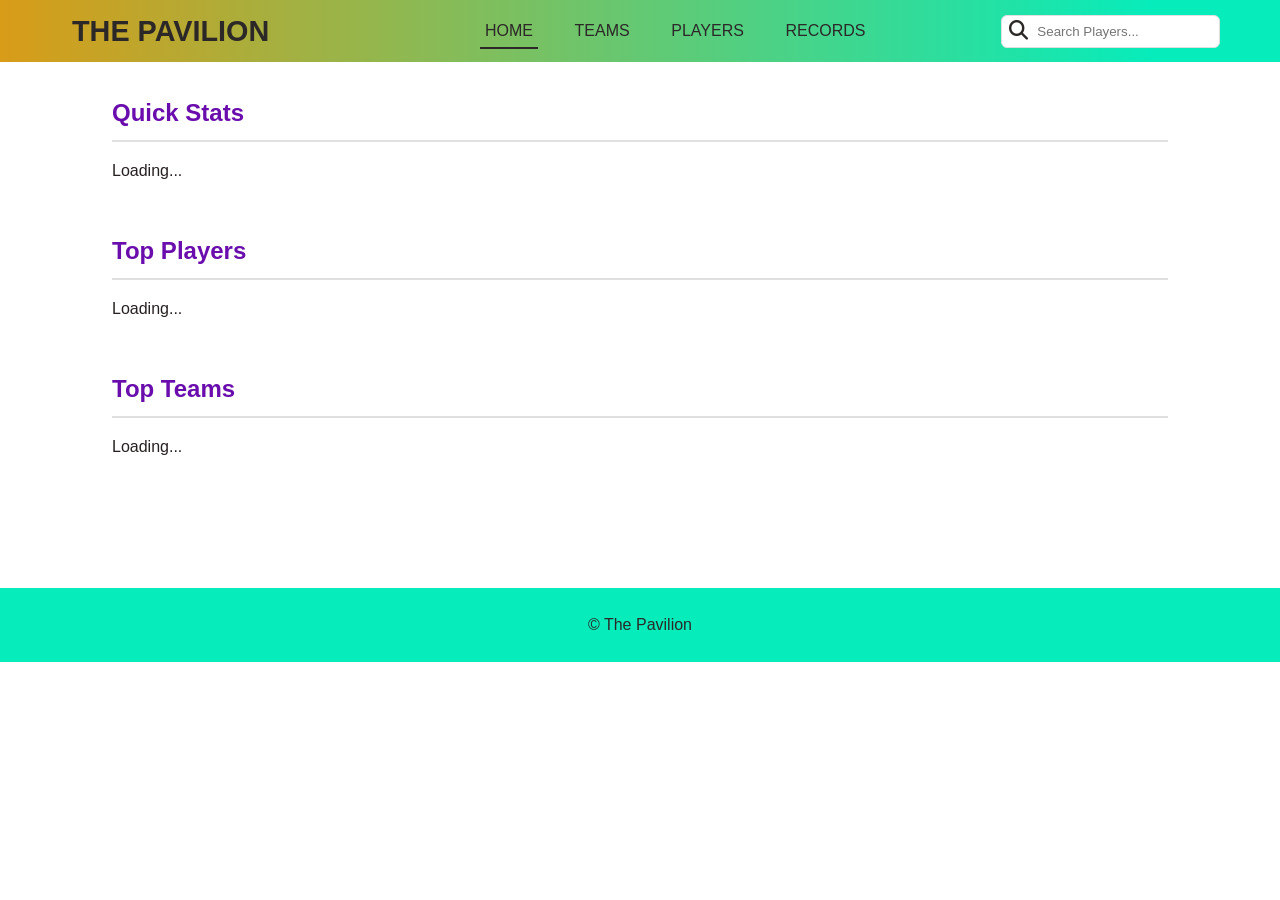
==== index.html @ a9f83109 "Add files via upload" ====
<!DOCTYPE html>
<html lang="en">

<head>
    <meta charset="UTF-8">
    <meta name="viewport" content="width=device-width, initial-scale=1.0">
    <title>IPL Stats Hub 🏏</title>
    <link rel="stylesheet" href="index.css">

    <link rel="stylesheet" href="https://cdnjs.cloudflare.com/ajax/libs/font-awesome/6.5.0/css/all.min.css">
    <link
        href="https://fonts.googleapis.com/css2?family=Playfair+Display:wght@600;700&family=Raleway:wght@400;500;600&display=swap"
        rel="stylesheet">


</head>

<body>
    <nav class="navbar">
        <h1 class="logo">THE PAVILION</h1>

        <ul class="nav-links">
            <li class="active"><a href="index.html">HOME</a></li>
            <li><a href="teams.html">TEAMS</a></li>
            <li><a href="players.html">PLAYERS</a></li>
            <li><a href="records.html">RECORDS</a></li>
        </ul>

        <div class="search-container">
            <i class="fa-solid fa-magnifying-glass search-button"></i>
            <input type="text" placeholder="Search Players..." id="search-input">
        </div>

        <button id="thm-toggle">
            <i class="fa-solid fa-moon"></i>
        </button>
    </nav>

    <main>
        <section class="quick-stats">
            <h2>Quick Stats</h2>
            <div id="stats-container">Loading...</div>
        </section>

        <section class="top-players">
            <h2>Top Players</h2>
            <div id="players-container">Loading...</div>
        </section>

        <section class="top-teams">
            <h2>Top Teams</h2>
            <div id="teams-container">Loading...</div>
        </section>
    </main>

    <footer>
        <p>&copy; The Pavilion</p>
    </footer>

    <script src="index.js"></script>
</body>

</html>
---- index.css ----
:root {
    --primary: #ffffff;
    --secondary: #f5f5f5;
    --accent: #6a0dad;
    --accent-light: #d89c18;
    --text-primary: #272020;
    --text-secondary: #666666;
    --card-bg: #ffffff;
    --border: #e0e0e0;
    --success: #28a745;
    --error: #dc3545;
    --navbar-bg: rgb(7, 236, 187);
    --navbar-text: #2c2828;
}

* {
    margin: 0;
    padding: 0;
    box-sizing: border-box;
}

body{
    font-family: 'Segoe UI', Tahoma, Geneva, Verdana, sans-serif;
    background-color: var(--primary);
    color: var(--text-primary);
    min-height: 100vh;
    line-height: 1.6;
}

.navbar{
    background: linear-gradient(to left, var(--navbar-bg) 10%, var(--accent-light) 100%);
    color: var(--navbar-text);
    display: flex;
    justify-content: space-between;
    align-items: center;
    padding: 0.5rem 4.5rem 0.5rem 4.5rem;
}

.navbar .logo {
    font-size: 1.8rem;
    font-weight: bold;
}

.navbar .nav-links {
    display: flex;
    justify-content: center;
    align-items: center;
    gap: 2rem;
    list-style: none;
    color: var(--primary);
    margin-left: 10rem;
}

.navbar .nav-links li a {
    color: var(--navbar-text);
    text-decoration: none;
    font-size: 1rem;
    transition: 0.5s ease;
    padding: 0.5rem 0.3rem;
}

.navbar .nav-links li a:hover {
    color: rgb(78, 21, 21);
    text-shadow: 1px 1px 2px rgba(0, 0, 0, 0.2);
    
}


.navbar .nav-links li.active a {
    border-bottom: 2px solid var(--navbar-text);
    padding-bottom: 0.5rem;
}

.navbar #thm-toggle {
    background-color: transparent;
    color: var(--text-primary);
    border: none;
    font-size: 1.4rem;
    padding: 0rem 0rem;
    border-radius: 4px;
    cursor: pointer;
    transition: 0.3s ease;
}

.navbar #thm-toggle:hover {
    transform: scale(1.1);
}



.navbar .search-container{
    position: relative;
    margin-left: 5rem;
    margin-right: -5rem;
}

.navbar .search-button{
    position: absolute;
    left: 0.5rem;
    top: 50%;
    transform: translateY(-50%);
}

.navbar .search-button{
    background-color: transparent;
    border: none;
    color: var(--navbar-text);
    font-size: 1.2rem;
}

.navbar .search-container input{
    padding: 0.5rem 0.8rem 0.5rem 2.2rem;
    border-radius: 6px;
    border: 1px solid var(--border);
    outline: none;
    transition: 0.3s ease;
}



.loading {
    display: flex;
    flex-direction: column;
    align-items: center;
    padding: 2rem;
    gap: 1rem;
}

.spinner {
    width: 40px;
    height: 40px;
    border: 4px solid var(--border);
    border-top: 4px solid var(--accent);
    border-radius: 50%;
    animation: spin 1s linear infinite;
}

@keyframes spin {
    to { transform: rotate(360deg); }
}

/* Main container */
main {
    max-width: 1200px;
    margin: 0 auto;
    padding: 2rem 4.5rem;
}

section {
    margin-bottom: 3rem;
}

section h2 {
    font-size: 1.5rem;
    font-weight: 700;
    color: var(--accent);
    margin-bottom: 1rem;
    padding-bottom: 0.5rem;
    border-bottom: 2px solid var(--border);
}

/* Stats Grid */
.stats-grid {
    display: grid;
    grid-template-columns: repeat(4, 1fr);
    gap: 1.5rem;
}

.stat-card {
    background: var(--card-bg);
    border: 1px solid var(--border);
    border-radius: 12px;
    padding: 1.5rem;
    text-align: center;
    box-shadow: 0 2px 8px rgba(0,0,0,0.06);
    transition: 0.3s ease;
}

.stat-card:hover {
    transform: translateY(-4px);
    box-shadow: 0 6px 16px rgba(0,0,0,0.1);
}

.stat-card h3 {
    font-size: 2.5rem;
    font-weight: 700;
    color: var(--accent);
}

.stat-card p {
    color: var(--text-secondary);
    font-size: 0.9rem;
    margin-top: 0.3rem;
}

/* Players Grid */
.players-grid {
    display: grid;
    grid-template-columns: repeat(3, 1fr);
    gap: 1.5rem;
}

.player-card {
    background: var(--card-bg);
    border: 1px solid var(--border);
    border-radius: 12px;
    padding: 1.5rem;
    text-align: center;
    box-shadow: 0 2px 8px rgba(0,0,0,0.06);
    transition: 0.3s ease;
}

.player-card:hover {
    transform: translateY(-4px);
    box-shadow: 0 6px 16px rgba(0,0,0,0.1);
}

.player-avatar {
    font-size: 3rem;
    margin-bottom: 0.5rem;
}

.player-card h4 {
    font-size: 1rem;
    font-weight: 700;
    color: var(--text-primary);
    margin-bottom: 0.3rem;
}

.player-card p {
    color: var(--text-secondary);
    font-size: 0.85rem;
}



/* Match Cards */
#matches-container {
    display: flex;
    gap: 1.5rem;
    overflow-x: auto;
    padding: 1rem 0;
}

.match-card {
    background: var(--card-bg);
    border: 1px solid var(--border);
    border-radius: 12px;
    padding: 1.2rem;
    min-width: 280px;
    box-shadow: 0 2px 8px rgba(0,0,0,0.08);
    transition: 0.3s ease;
}

.match-card:hover {
    transform: translateY(-4px);
    box-shadow: 0 6px 16px rgba(0,0,0,0.12);
}

/* Responsive */
@media (max-width: 768px) {
    .navbar {
        flex-wrap: wrap;
        padding: 1rem;
        gap: 1rem;
    }

    .navbar .nav-links {
        margin-left: 0;
        gap: 1rem;
    }

    .navbar .search-container {
        margin: 0;
    }

    main {
        padding: 1rem;
    }

    .stats-grid {
        grid-template-columns: repeat(2, 1fr);
    }

    .players-grid {
        grid-template-columns: repeat(2, 1fr);
    }

    .schedule-card {
        flex-direction: column;
        align-items: flex-start;
        gap: 0.5rem;
    }
}

@media (max-width: 480px) {
    .stats-grid {
        grid-template-columns: 1fr 1fr;
    }

    .players-grid {
        grid-template-columns: 1fr;
    }

    .navbar .nav-links {
        display: none;
    }
}

/* Footer */
footer {
    background: var(--navbar-bg);
    color: var(--navbar-text);
    text-align: center;
    padding: 1.5rem;
    margin-top: 3rem;
}

.teams-grid {
    display: grid;
    grid-template-columns: repeat(3, 1fr);
    gap: 1.5rem;
}

.team-card {
    background: var(--card-bg);
    border: 1px solid var(--border);
    border-radius: 12px;
    padding: 1.5rem;
    text-align: center;
    box-shadow: 0 2px 8px rgba(0,0,0,0.06);
    transition: 0.3s ease;
}

.team-card:hover {
    transform: translateY(-4px);
    box-shadow: 0 6px 16px rgba(0,0,0,0.1);
}

.team-icon {
    font-size: 2.5rem;
    margin-bottom: 0.5rem;
}

.team-card h4 {
    font-size: 1rem;
    font-weight: 700;
    margin-bottom: 0.3rem;
}

.team-card p {
    color: var(--text-secondary);
    font-size: 0.85rem;
}
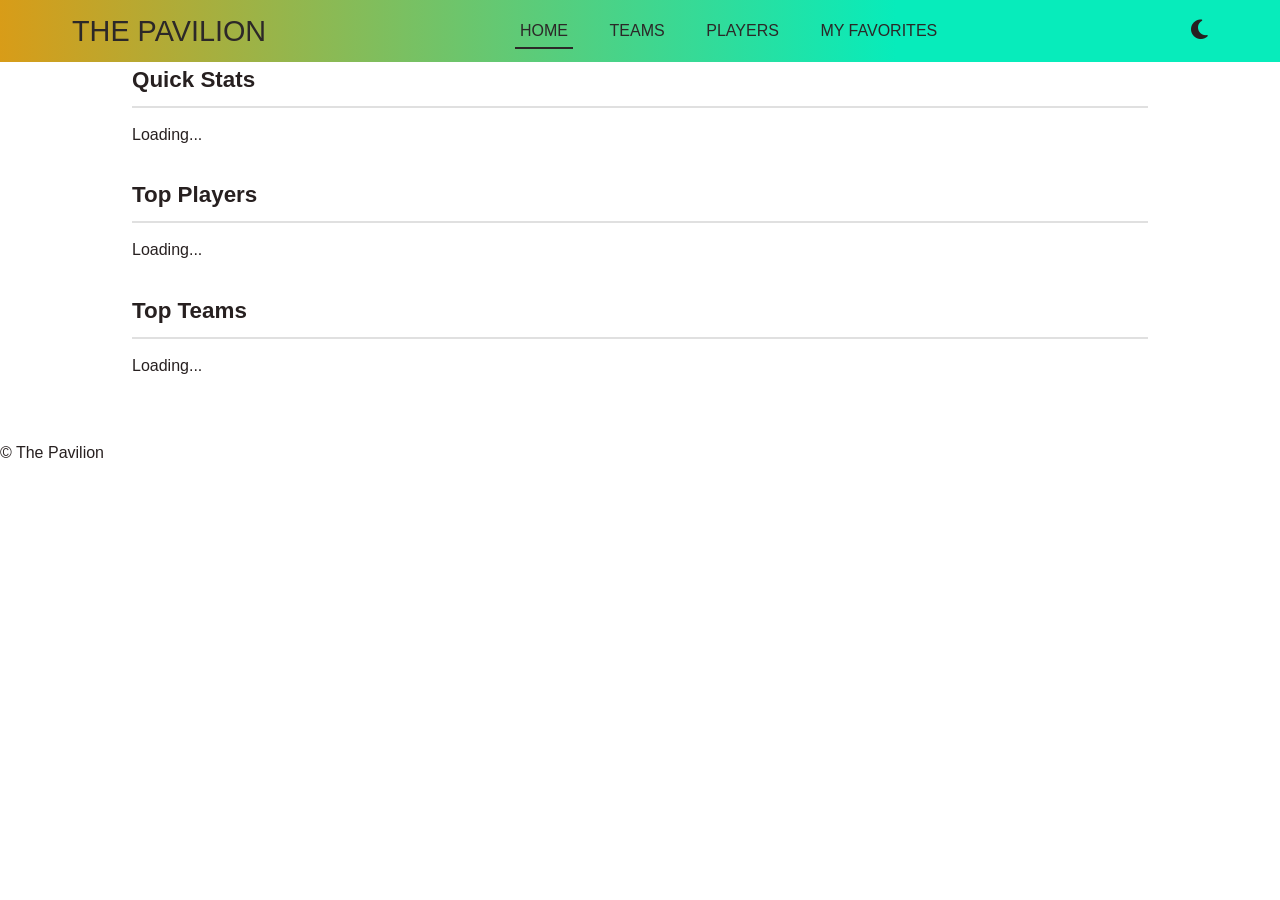
==== commit 0e09be2c: "Updated-Milestone-3" ====
--- a/index.html
+++ b/index.html
@@ -23,13 +23,9 @@
             <li class="active"><a href="index.html">HOME</a></li>
             <li><a href="teams.html">TEAMS</a></li>
             <li><a href="players.html">PLAYERS</a></li>
-            <li><a href="records.html">RECORDS</a></li>
+            <li><a href="favorites.html">MY FAVORITES</a></li>
         </ul>
 
-        <div class="search-container">
-            <i class="fa-solid fa-magnifying-glass search-button"></i>
-            <input type="text" placeholder="Search Players..." id="search-input">
-        </div>
 
         <button id="thm-toggle">
             <i class="fa-solid fa-moon"></i>
--- a/index.css
+++ b/index.css
@@ -13,6 +13,19 @@
     --navbar-text: #2c2828;
 }
 
+body.dark-mode {
+    --primary: #1a1a2e;
+    --secondary: #16213e;
+    --accent: #9b59b6;
+    --accent-light: #d89c18;
+    --text-primary: #eaeaea;
+    --text-secondary: #aaaaaa;
+    --card-bg: #1e1e3f;
+    --border: #2a2a5a;
+    --navbar-bg: #0f3460;
+    --navbar-text: #eaeaea;
+}
+
 * {
     margin: 0;
     padding: 0;
@@ -28,17 +41,22 @@
 }
 
 .navbar{
-    background: linear-gradient(to left, var(--navbar-bg) 10%, var(--accent-light) 100%);
+    background: linear-gradient(to left, var(--navbar-bg) 30%, var(--accent-light) 100%);
     color: var(--navbar-text);
     display: flex;
     justify-content: space-between;
     align-items: center;
     padding: 0.5rem 4.5rem 0.5rem 4.5rem;
+    position: fixed;
+    top: 0;
+    left: 0;
+    right: 0;
+    z-index: 1000;
 }
 
 .navbar .logo {
     font-size: 1.8rem;
-    font-weight: bold;
+    font-weight: 400;
 }
 
 .navbar .nav-links {
@@ -48,7 +66,8 @@
     gap: 2rem;
     list-style: none;
     color: var(--primary);
-    margin-left: 10rem;
+    margin-left: 0rem;
+    
 }
 
 .navbar .nav-links li a {
@@ -60,7 +79,6 @@
 }
 
 .navbar .nav-links li a:hover {
-    color: rgb(78, 21, 21);
     text-shadow: 1px 1px 2px rgba(0, 0, 0, 0.2);
     
 }
@@ -86,6 +104,19 @@
     transform: scale(1.1);
 }
 
+#fav-btn {
+    background: transparent;
+    border: none;
+    font-size: 1.3rem;
+    cursor: pointer;
+    color: yellow;
+    margin-right: -20rem;
+}
+
+#fav-btn:hover {
+    transform: scale(1.1);
+}
+
 
 
 .navbar .search-container{
@@ -104,7 +135,7 @@
 .navbar .search-button{
     background-color: transparent;
     border: none;
-    color: var(--navbar-text);
+    color: rgb(14, 11, 19);
     font-size: 1.2rem;
 }
 
@@ -139,7 +170,7 @@
     to { transform: rotate(360deg); }
 }
 
-/* Main container */
+
 main {
     max-width: 1200px;
     margin: 0 auto;
@@ -159,199 +190,456 @@
     border-bottom: 2px solid var(--border);
 }
 
-/* Stats Grid */
-.stats-grid {
-    display: grid;
-    grid-template-columns: repeat(4, 1fr);
-    gap: 1.5rem;
+
+#stats-container {
+    display: flex;
+    gap: 20px;
+    flex-wrap: wrap;
+    margin-top: 10px;
 }
 
 .stat-card {
     background: var(--card-bg);
     border: 1px solid var(--border);
     border-radius: 12px;
-    padding: 1.5rem;
+    padding: 20px 30px;
     text-align: center;
-    box-shadow: 0 2px 8px rgba(0,0,0,0.06);
-    transition: 0.3s ease;
-}
-
-.stat-card:hover {
-    transform: translateY(-4px);
-    box-shadow: 0 6px 16px rgba(0,0,0,0.1);
+    flex: 1;
+    min-width: 150px;
 }
 
 .stat-card h3 {
-    font-size: 2.5rem;
-    font-weight: 700;
+    font-size: 2rem;
     color: var(--accent);
+    margin: 0;
 }
 
 .stat-card p {
     color: var(--text-secondary);
+    margin: 5px 0 0;
     font-size: 0.9rem;
-    margin-top: 0.3rem;
-}
-
-/* Players Grid */
-.players-grid {
-    display: grid;
-    grid-template-columns: repeat(3, 1fr);
-    gap: 1.5rem;
+}
+
+
+#players-container {
+    display: flex;
+    flex-direction: column;
+    gap: 10px;
+    margin-top: 10px;
 }
 
 .player-card {
     background: var(--card-bg);
     border: 1px solid var(--border);
-    border-radius: 12px;
-    padding: 1.5rem;
-    text-align: center;
-    box-shadow: 0 2px 8px rgba(0,0,0,0.06);
-    transition: 0.3s ease;
-}
-
-.player-card:hover {
-    transform: translateY(-4px);
-    box-shadow: 0 6px 16px rgba(0,0,0,0.1);
-}
-
-.player-avatar {
-    font-size: 3rem;
-    margin-bottom: 0.5rem;
-}
-
-.player-card h4 {
-    font-size: 1rem;
-    font-weight: 700;
-    color: var(--text-primary);
-    margin-bottom: 0.3rem;
-}
-
-.player-card p {
+    border-radius: 10px;
+    padding: 14px 20px;
+    display: flex;
+    align-items: center;
+    gap: 16px;
+}
+
+.player-card .rank {
+    font-size: 1.1rem;
+    font-weight: 600;
+    color: var(--accent);
+    min-width: 36px;
+}
+
+.player-card .name {
+    flex: 1;
+    font-weight: 500;
+    color: var(--text-primary);
+}
+
+.player-card .awards {
     color: var(--text-secondary);
-    font-size: 0.85rem;
-}
-
-
-
-/* Match Cards */
-#matches-container {
-    display: flex;
-    gap: 1.5rem;
-    overflow-x: auto;
-    padding: 1rem 0;
-}
-
-.match-card {
-    background: var(--card-bg);
-    border: 1px solid var(--border);
-    border-radius: 12px;
-    padding: 1.2rem;
-    min-width: 280px;
-    box-shadow: 0 2px 8px rgba(0,0,0,0.08);
-    transition: 0.3s ease;
-}
-
-.match-card:hover {
-    transform: translateY(-4px);
-    box-shadow: 0 6px 16px rgba(0,0,0,0.12);
-}
-
-/* Responsive */
-@media (max-width: 768px) {
-    .navbar {
-        flex-wrap: wrap;
-        padding: 1rem;
-        gap: 1rem;
-    }
-
-    .navbar .nav-links {
-        margin-left: 0;
-        gap: 1rem;
-    }
-
-    .navbar .search-container {
-        margin: 0;
-    }
-
-    main {
-        padding: 1rem;
-    }
-
-    .stats-grid {
-        grid-template-columns: repeat(2, 1fr);
-    }
-
-    .players-grid {
-        grid-template-columns: repeat(2, 1fr);
-    }
-
-    .schedule-card {
-        flex-direction: column;
-        align-items: flex-start;
-        gap: 0.5rem;
-    }
-}
-
-@media (max-width: 480px) {
-    .stats-grid {
-        grid-template-columns: 1fr 1fr;
-    }
-
-    .players-grid {
-        grid-template-columns: 1fr;
-    }
-
-    .navbar .nav-links {
-        display: none;
-    }
-}
-
-/* Footer */
-footer {
-    background: var(--navbar-bg);
-    color: var(--navbar-text);
-    text-align: center;
-    padding: 1.5rem;
-    margin-top: 3rem;
-}
-
-.teams-grid {
-    display: grid;
-    grid-template-columns: repeat(3, 1fr);
-    gap: 1.5rem;
+    font-size: 0.9rem;
+}
+
+
+#teams-container {
+    display: flex;
+    flex-direction: column;
+    gap: 10px;
+    margin-top: 10px;
 }
 
 .team-card {
     background: var(--card-bg);
     border: 1px solid var(--border);
+    border-radius: 10px;
+    padding: 14px 20px;
+    display: flex;
+    align-items: center;
+    gap: 16px;
+}
+
+.team-card .rank {
+    font-size: 1.1rem;
+    font-weight: 600;
+    color: var(--accent);
+    min-width: 36px;
+}
+
+.team-card .name {
+    flex: 1;
+    font-weight: 500;
+    color: var(--text-primary);
+}
+
+.team-card .wins {
+    color: var(--text-secondary);
+    font-size: 0.9rem;
+}
+
+.team-card .trophies {
+    font-size: 0.9rem;
+    font-weight: 600;
+    color: var(--accent-light);
+}
+
+
+.quick-stats, .top-players, .top-teams {
+    margin: 30px 20px;
+}
+
+.quick-stats h2, .top-players h2, .top-teams h2 {
+    font-size: 1.4rem;
+    margin-bottom: 14px;
+    color: var(--text-primary);
+}
+
+
+/* Teams Page */
+.teams-section {
+    margin: 30px 20px;
+}
+
+.teams-section h2 {
+    font-size: 1.4rem;
+    margin-bottom: 16px;
+    color: var(--text-primary);
+}
+
+#teams-grid {
+    display: grid;
+    grid-template-columns: repeat(auto-fill, minmax(280px, 1fr));
+    gap: 16px;
+}
+
+.team-card {
+    background: var(--card-bg);
+    border: 1px solid var(--border);
     border-radius: 12px;
-    padding: 1.5rem;
+    padding: 16px;
+    display: flex;
+    align-items: center;
+    gap: 16px;
+}
+
+.team-logo img {
+    width: 60px;
+    height: 60px;
+    object-fit: contain;
+    background-color: var( --primary);
+}
+
+
+
+.team-info h3 {
+    font-size: 1rem;
+    font-weight: 600;
+    color: var(--text-primary);
+    margin: 0 0 8px;
+}
+
+.team-stats {
+    display: flex;
+    flex-direction: column;
+    gap: 4px;
+    font-size: 0.85rem;
+    color: var(--text-secondary);
+}
+
+
+/* Players Page */
+.players-section {
+    margin: 30px 20px;
+}
+
+.players-section h2 {
+    font-size: 1.4rem;
+    margin-bottom: 16px;
+    color: var(--text-primary);
+}
+
+.search-bar {
+    margin-bottom: 16px;
+}
+
+.search-bar input {
+    width: 100%;
+    max-width: 400px;
+    padding: 10px 16px;
+    border: 1px solid var(--border);
+    border-radius: 8px;
+    background: var(--card-bg);
+    color: var(--text-primary);
+    font-size: 0.95rem;
+    outline: none;
+}
+
+.search-bar input:focus {
+    border-color: var(--accent);
+}
+
+#players-grid {
+    display: flex;
+    flex-direction: column;
+    gap: 10px;
+}
+
+.player-card {
+    background: var(--card-bg);
+    border: 1px solid var(--border);
+    border-radius: 10px;
+    padding: 14px 20px;
+    display: flex;
+    align-items: center;
+    gap: 16px;
+}
+
+.player-rank {
+    font-size: 1.1rem;
+    font-weight: 600;
+    color: var(--accent);
+    min-width: 40px;
+}
+
+.player-info {
+    flex: 1;
+}
+
+.player-info h3 {
+    font-size: 1rem;
+    font-weight: 600;
+    color: var(--text-primary);
+    margin: 0 0 4px;
+}
+
+.player-teams {
+    font-size: 0.8rem;
+    color: var(--text-secondary);
+    margin: 0;
+}
+
+.player-awards {
+    display: flex;
+    flex-direction: column;
+    align-items: center;
+}
+
+.award-count {
+    font-size: 1.3rem;
+    font-weight: 700;
+    color: var(--accent-light);
+}
+
+.award-label {
+    font-size: 0.75rem;
+    color: var(--text-secondary);
+}
+
+.no-results {
+    color: var(--text-secondary);
+    padding: 20px;
     text-align: center;
-    box-shadow: 0 2px 8px rgba(0,0,0,0.06);
-    transition: 0.3s ease;
-}
-
-.team-card:hover {
-    transform: translateY(-4px);
-    box-shadow: 0 6px 16px rgba(0,0,0,0.1);
-}
-
-.team-icon {
-    font-size: 2.5rem;
-    margin-bottom: 0.5rem;
-}
-
-.team-card h4 {
-    font-size: 1rem;
-    font-weight: 700;
-    margin-bottom: 0.3rem;
-}
-
-.team-card p {
-    color: var(--text-secondary);
-    font-size: 0.85rem;
-}
-
-
-
+}
+
+.fav-toggle {
+    background: none;
+    border: none;
+    outline: none;
+    font-size: 1.4rem;
+    cursor: pointer;
+    color: #bbb;
+    transition: all 0.2s ease;
+}
+
+.fav-toggle:hover {
+    transform: scale(1.2);
+    color: #ffcc00;
+}
+
+.fav-toggle.active {
+    color: gold;
+    text-shadow: 0 0 6px rgba(255, 215, 0, 0.7);
+}
+
+#favorites-popup {
+    position: absolute;
+    top: 60px;
+    right: 20px;
+    width: 250px;
+    max-height: 250px;
+    overflow-y: auto;
+    background: var(--card-bg);
+    border: 1px solid var(--border);
+    border-radius: 10px;
+    padding: 10px;
+    box-shadow: 0 4px 12px rgba(0,0,0,0.2);
+    z-index: 2000;
+}
+
+.hidden {
+    display: none;
+}
+
+.favorite-item {
+    padding: 6px 8px;
+    border-bottom: 1px solid var(--border);
+    font-size: 0.9rem;
+}
+
+.favorite-item:last-child {
+    border-bottom: none;
+}
+
+#toast {
+    position: fixed;
+    bottom: 20px;
+    right: 20px;
+    background: #333;
+    color: #fff;
+    padding: 10px 16px;
+    border-radius: 6px;
+    font-size: 0.9rem;
+    opacity: 0;
+    pointer-events: none;
+    transition: opacity 0.3s ease, transform 0.3s ease;
+    transform: translateY(20px);
+    z-index: 3000;
+}
+
+#toast.show {
+    opacity: 1;
+    transform: translateY(0);
+}
+
+#player-modal {
+    position: fixed;
+    top: 0;
+    left: 0;
+    width: 100%;
+    height: 100%;
+
+    display: flex;
+    justify-content: center;
+    align-items: center;
+
+    background: rgba(0,0,0,0.5);
+    z-index: 5000;
+
+    opacity: 1;
+    pointer-events: auto;
+    transition: 0.3s;
+}
+
+
+#player-modal.hidden {
+    opacity: 0;
+    pointer-events: none;
+}
+
+.player-avatar img {
+    width: 50px;      
+    height: 50px;
+    object-fit: cover;
+    border-radius: 50%;
+}
+
+
+
+.modal-content {
+    background: white;
+    padding: 20px;
+    border-radius: 12px;
+    width: 400px;
+    height: auto;
+    text-align: center;
+    position: relative;
+}
+
+.modal-avatar {
+    width: 80px;
+    height: 80px;
+    background: purple;
+    border-radius: 50%;
+    margin: 0 auto 10px;
+    display: flex;
+    align-items: center;
+    justify-content: center;
+    color: white;
+    font-size: 1.5rem;
+}
+
+#close-modal {
+    position: absolute;
+    right: 10px;
+    top: 10px;
+    cursor: pointer;
+    font-size: 1.2rem;
+}
+
+.modal-avatar {
+    width: 90px;
+    height: 90px;
+    border-radius: 50%;
+    overflow: hidden;
+    margin: 0 auto 10px;
+}
+
+.modal-avatar img {
+    width: 100%;
+    height: 100%;
+    object-fit: cover;
+}
+
+.avatar-fallback {
+    width: 100%;
+    height: 100%;
+    background: var(--accent);
+    color: white;
+    display: flex;
+    align-items: center;
+    justify-content: center;
+    font-size: 1.6rem;
+    font-weight: bold;
+}
+
+
+#favorites-grid {
+    display: flex;
+    flex-direction: column;
+    gap: 12px;
+}
+
+.remove-btn {
+    background: none;
+    border: none;
+    font-size: 1.2rem;
+    cursor: pointer;
+    color: #ff4d4d;
+    transition: 0.2s;
+}
+
+.remove-btn:hover {
+    transform: scale(1.2);
+}
+
+.favorites-section {
+    padding-top: 70px; 
+    display: flex;
+    flex-direction: column;
+    align-items: center;
+}
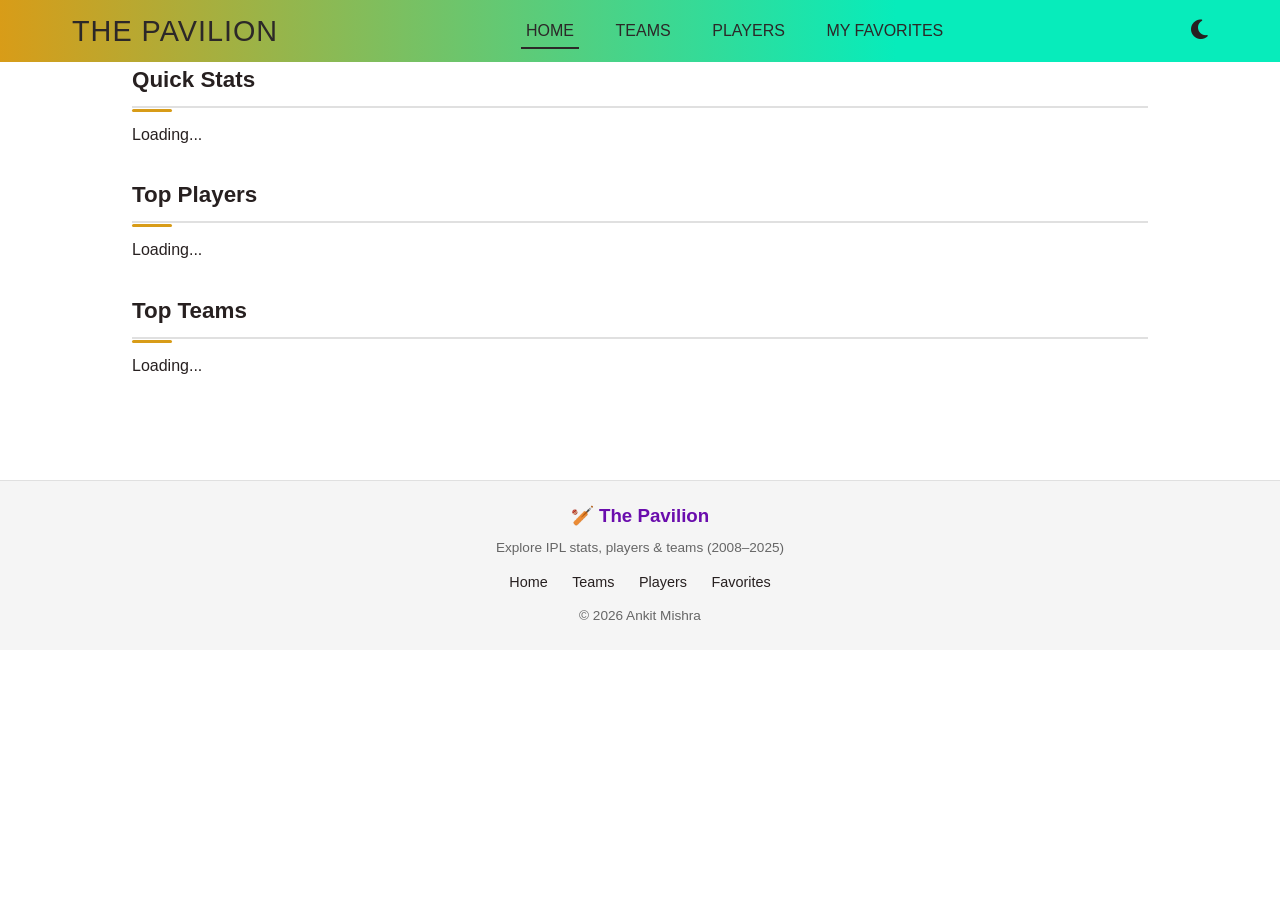
==== commit 0c52f418: "almost" ====
--- a/index.html
+++ b/index.html
@@ -17,6 +17,9 @@
 
 <body>
     <nav class="navbar">
+        <button id="menu-toggle">
+    <i class="fa-solid fa-bars"></i>
+</button>
         <h1 class="logo">THE PAVILION</h1>
 
         <ul class="nav-links">
@@ -49,9 +52,21 @@
         </section>
     </main>
 
-    <footer>
-        <p>&copy; The Pavilion</p>
-    </footer>
+    <footer class="footer">
+    <div class="footer-container">
+        <h3>🏏 The Pavilion</h3>
+        <p>Explore IPL stats, players & teams (2008–2025)</p>
+
+        <div class="footer-links">
+            <a href="index.html">Home</a>
+            <a href="teams.html">Teams</a>
+            <a href="players.html">Players</a>
+            <a href="favorites.html">Favorites</a>
+        </div>
+
+        <p class="footer-credit">© 2026 Ankit Mishra</p>
+    </div>
+</footer>
 
     <script src="index.js"></script>
 </body>
--- a/index.css
+++ b/index.css
@@ -24,6 +24,10 @@
     --border: #2a2a5a;
     --navbar-bg: #0f3460;
     --navbar-text: #eaeaea;
+}
+
+main {
+    margin-top: 80px;   /
 }
 
 * {
@@ -642,4 +646,200 @@
     display: flex;
     flex-direction: column;
     align-items: center;
+}
+
+#favorites-grid {
+    display: flex;
+    flex-direction: column;
+    gap: 12px;
+}
+
+.remove-btn {
+    background: none;
+    border: none;
+    font-size: 1.2rem;
+    cursor: pointer;
+    color: red;
+}
+
+.modal-avatar {
+    width: 90px;
+    height: 90px;
+    border-radius: 50%;
+    overflow: hidden;
+    margin: auto;
+}
+
+.modal-avatar img {
+    width: 100%;
+    height: 100%;
+    object-fit: cover;
+}
+
+.navbar {
+    backdrop-filter: blur(10px);
+}
+
+.navbar .logo {
+    letter-spacing: 1px;
+}
+
+#player-modal {
+    position: fixed;
+    inset: 0;
+    background: rgba(0,0,0,0.5);
+    display: flex;
+    justify-content: center;
+    align-items: center;
+}
+
+.modal-content {
+    background: var(--card-bg);
+    padding: 20px;
+    border-radius: 14px;
+    width: 300px;
+    text-align: center;
+    animation: popup 0.25s ease;
+}
+
+@keyframes popup {
+    from {
+        transform: scale(0.85);
+        opacity: 0;
+    }
+    to {
+        transform: scale(1);
+        opacity: 1;
+    }
+}
+
+.footer {
+    background: var(--secondary);
+    border-top: 1px solid var(--border);
+    margin-top: 40px;
+    padding: 20px 10px;
+    text-align: center;
+}
+
+.footer-container h3 {
+    margin-bottom: 6px;
+    color: var(--accent);
+}
+
+.footer-container p {
+    font-size: 0.85rem;
+    color: var(--text-secondary);
+    margin: 4px 0;
+}
+
+.footer-links {
+    margin: 10px 0;
+}
+
+.footer-links a {
+    margin: 0 10px;
+    text-decoration: none;
+    font-size: 0.9rem;
+    color: var(--text-primary);
+    transition: 0.3s;
+}
+
+.footer-links a:hover {
+    color: var(--accent);
+}
+
+.footer-credit {
+    font-size: 0.75rem;
+    margin-top: 8px;
+    color: var(--text-secondary);
+}
+
+/* Hide menu toggle on desktop */
+#menu-toggle {
+    display: none;
+    font-size: 1.4rem;
+    background: none;
+    border: none;
+    cursor: pointer;
+    color: var(--navbar-text);
+}
+
+/* Mobile styles */
+@media (max-width: 768px) {
+
+    .navbar {
+        padding: 0.5rem 1rem;
+    }
+
+    #menu-toggle {
+        display: block;
+    }
+
+    .navbar .nav-links {
+        position: absolute;
+        top: 60px;
+        right: 0;
+        background: var(--navbar-bg);
+        flex-direction: column;
+        width: 200px;
+        padding: 10px;
+        gap: 10px;
+        display: none;
+        border-radius: 0 0 0 10px;
+    }
+
+    .navbar .nav-links.show {
+        display: flex;
+    }
+
+    .navbar .nav-links li {
+        text-align: right;
+    }
+
+    .navbar .search-container {
+        display: none; /* optional: hide search on mobile */
+    }
+}
+
+.stat-card, .player-card, .team-card {
+    transition: all 0.25s ease;
+}
+
+.stat-card:hover,
+.player-card:hover,
+.team-card:hover {
+    transform: translateY(-4px);
+    box-shadow: 0 8px 20px rgba(0,0,0,0.08);
+}
+
+section h2 {
+    font-size: 1.6rem;
+    font-weight: 700;
+    color: var(--accent);
+    margin-bottom: 1.2rem;
+    position: relative;
+}
+
+section h2::after {
+    content: "";
+    width: 40px;
+    height: 3px;
+    background: var(--accent-light);
+    position: absolute;
+    bottom: -6px;
+    left: 0;
+    border-radius: 2px;
+}
+
+
+button {
+    transition: all 0.2s ease;
+}
+
+button:active {
+    transform: scale(0.95);
+}
+
+html {
+    scroll-behavior: smooth;
 }
